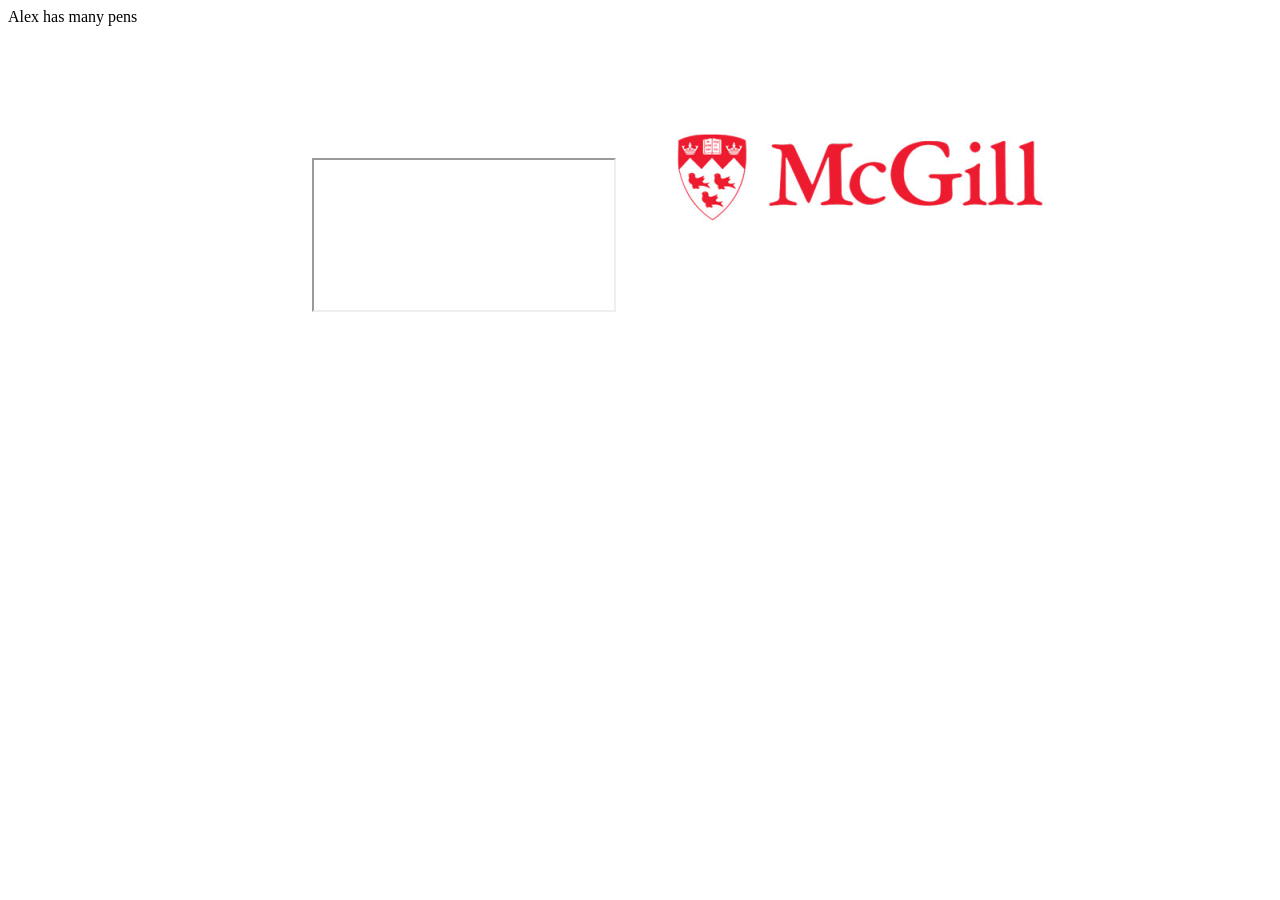
==== index.html @ 6e93d765 "Update index.html" ====
<html>
    <header>
        <meta name="keywords" content="Alex">
        <meta name="description" content="diary">
        <meta name="author" content="Alex Becheru">
    </header>
    <body>
        <title><a href="https://www.w3schools.com/tags/tag_meta.asp">Alex has a purple pen</a></title>
        <p>Alex has many pens</p>
        <video>
            <source src = "">
        </video>
        <iFrame src="Inovestor - StockPointer® Canadian Equities.pdf" title = "sample pdf">
        </iFrame>
        <img src="trademark-policy.jpg">
    </body>

</html>
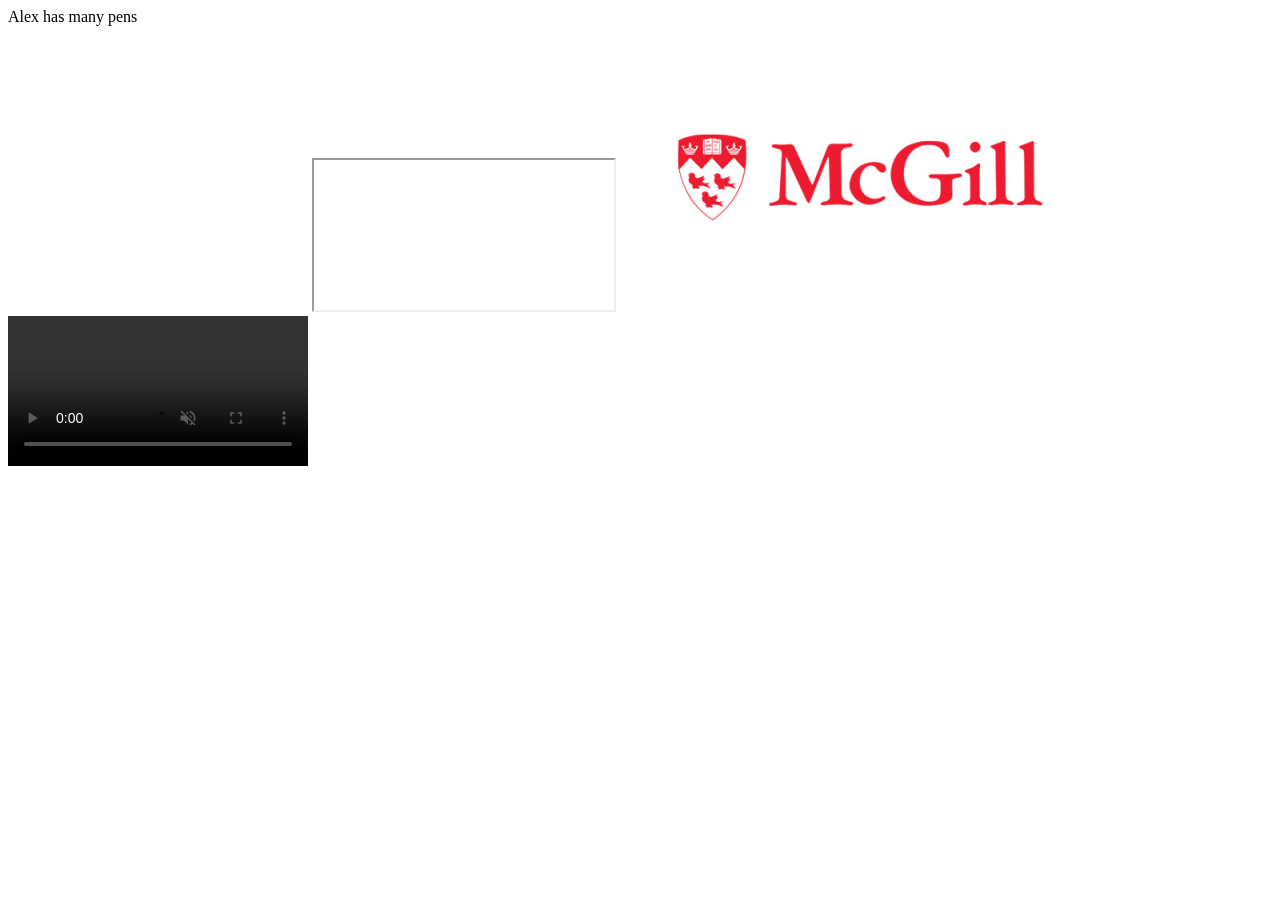
==== commit 916a94da: "Update index.html" ====
--- a/index.html
+++ b/index.html
@@ -13,6 +13,9 @@
         <iFrame src="Inovestor - StockPointer® Canadian Equities.pdf" title = "sample pdf">
         </iFrame>
         <img src="trademark-policy.jpg">
+        <video autoplay muted controls>
+            <source src="https://pqina.nl/media/sample-mp4-file.mp4" type="video/mp4">
+        </video>
     </body>
 
 </html>
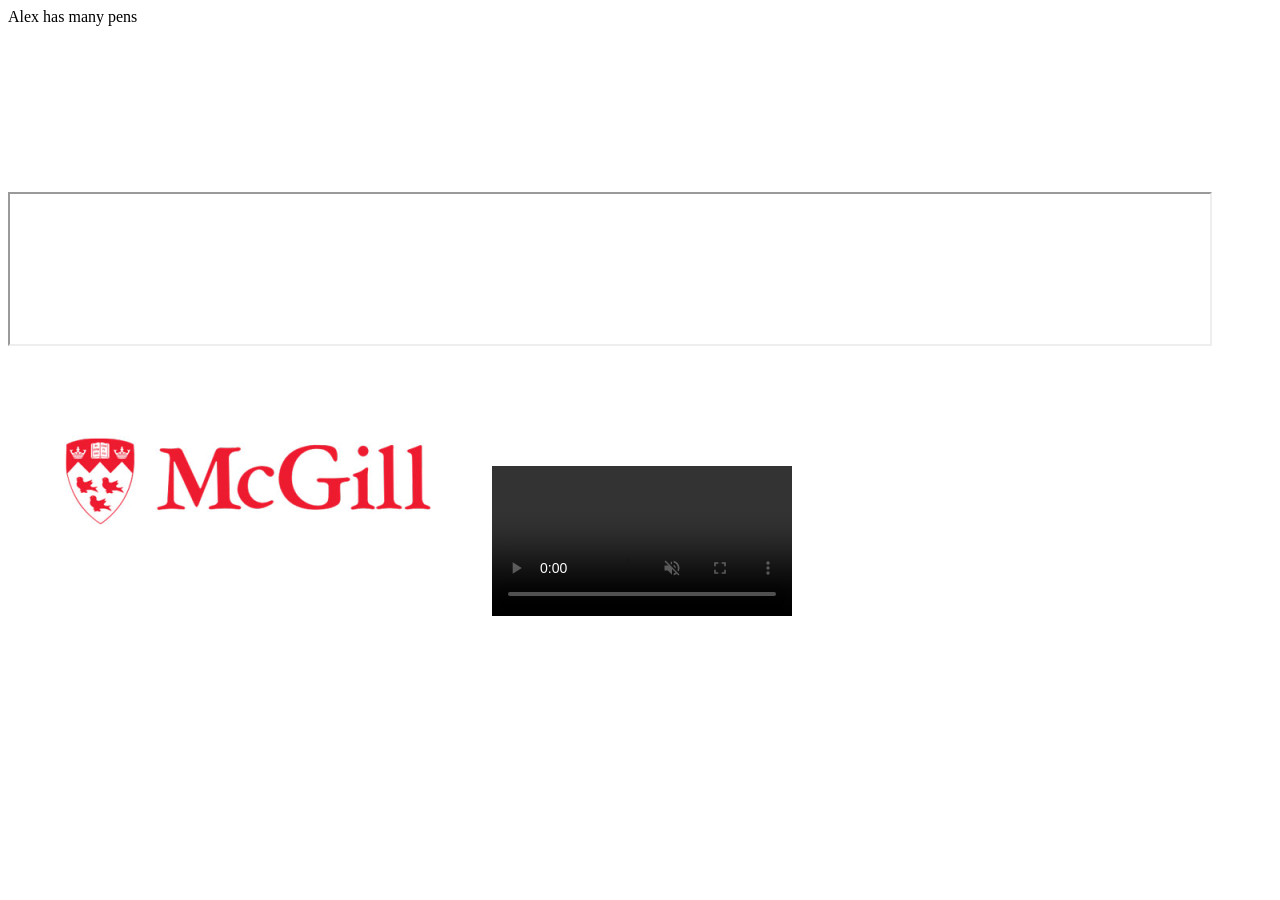
==== commit 87f24044: "Update index.html" ====
--- a/index.html
+++ b/index.html
@@ -10,7 +10,7 @@
         <video>
             <source src = "">
         </video>
-        <iFrame src="Inovestor - StockPointer® Canadian Equities.pdf" title = "sample pdf">
+        <iFrame src="Inovestor - StockPointer® Canadian Equities.pdf" title = "sample pdf" width = "1200">
         </iFrame>
         <img src="trademark-policy.jpg">
         <video autoplay muted controls>
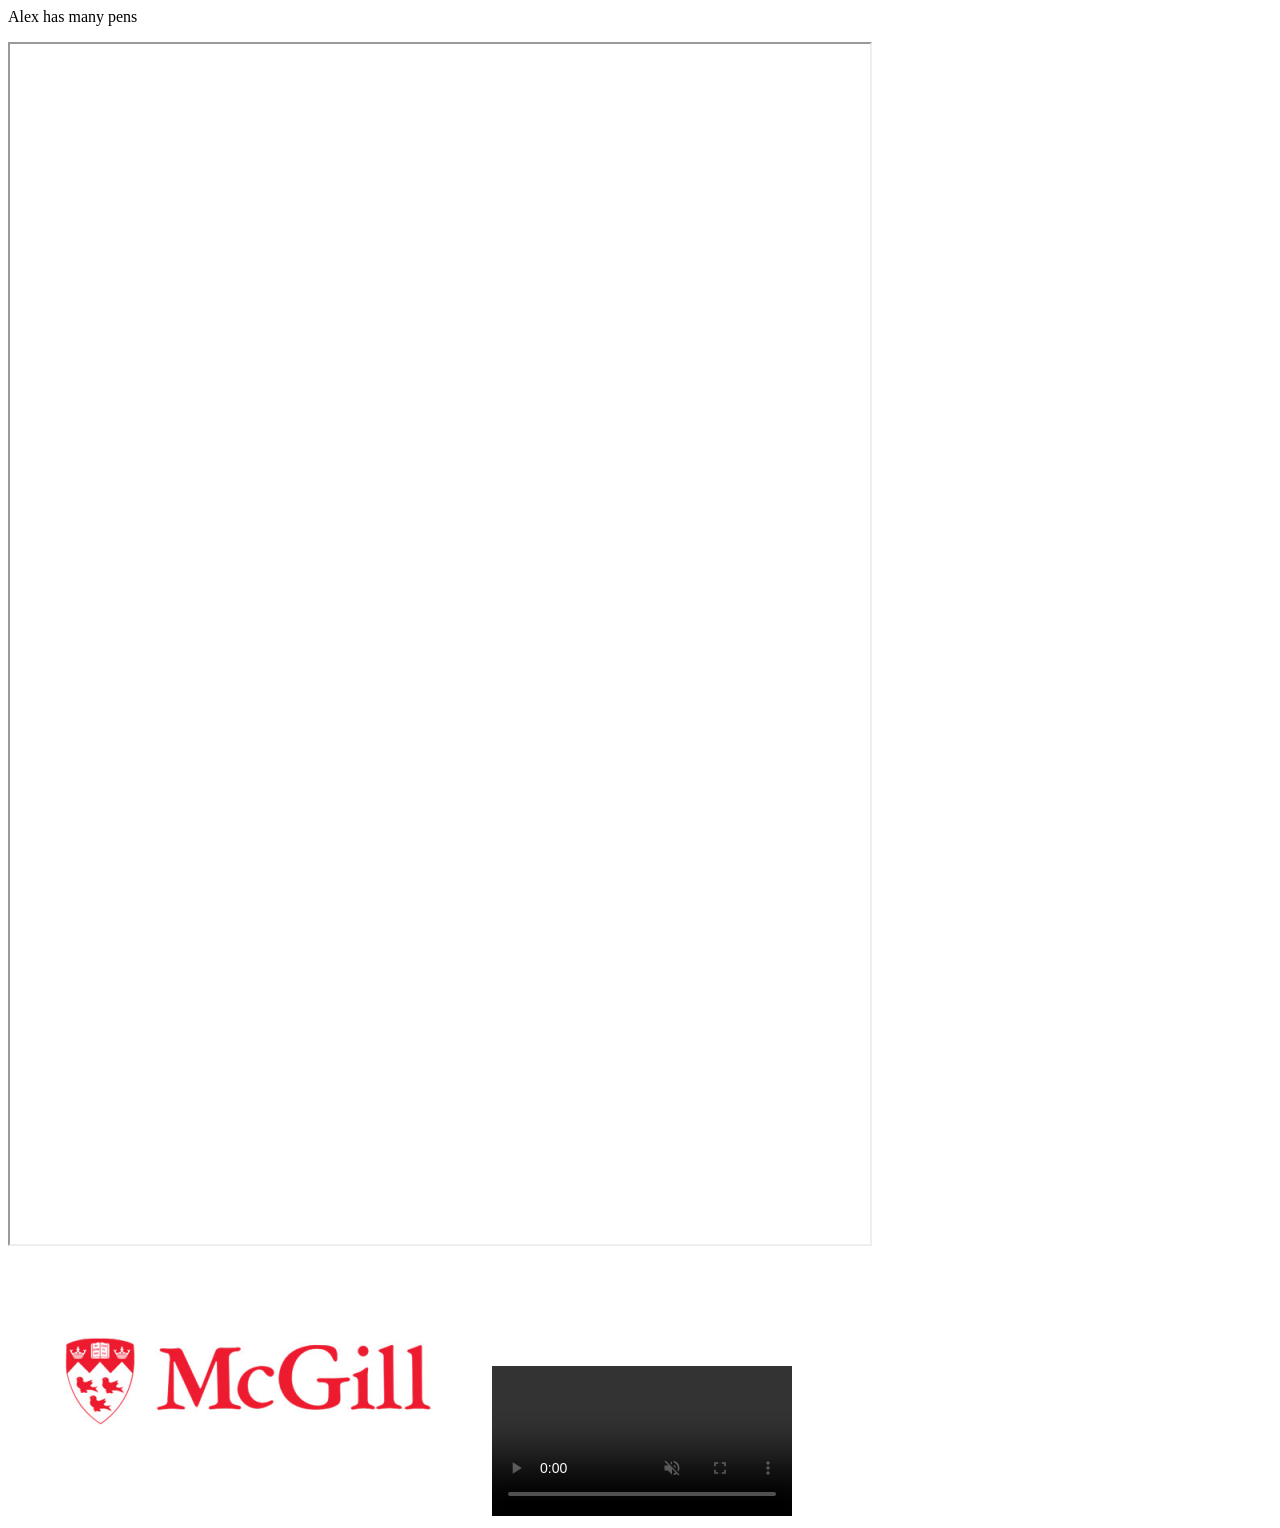
==== commit 8f15140a: "Update index.html" ====
--- a/index.html
+++ b/index.html
@@ -7,10 +7,7 @@
     <body>
         <title><a href="https://www.w3schools.com/tags/tag_meta.asp">Alex has a purple pen</a></title>
         <p>Alex has many pens</p>
-        <video>
-            <source src = "">
-        </video>
-        <iFrame src="Inovestor - StockPointer® Canadian Equities.pdf" title = "sample pdf" width = "1200">
+        <iFrame src="Inovestor - StockPointer® Canadian Equities.pdf" title = "sample pdf" width = "860" height = "1200">
         </iFrame>
         <img src="trademark-policy.jpg">
         <video autoplay muted controls>
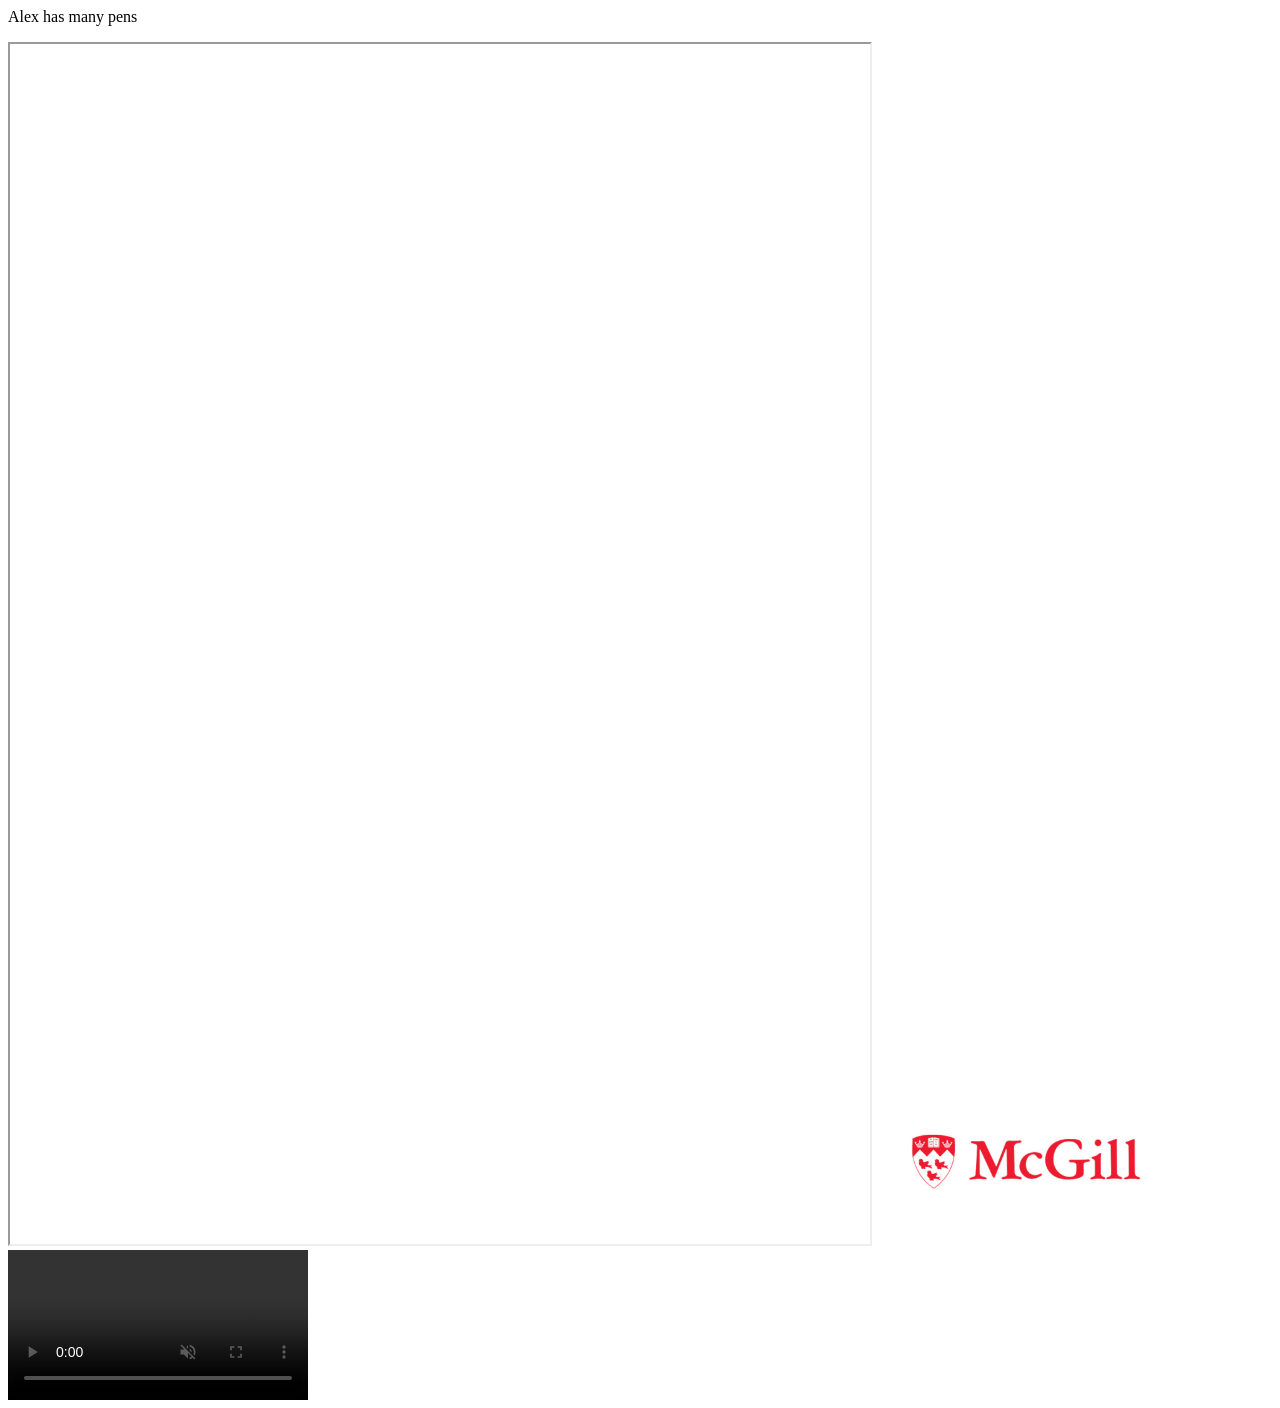
==== commit e08220e2: "Update index.html" ====
--- a/index.html
+++ b/index.html
@@ -9,7 +9,7 @@
         <p>Alex has many pens</p>
         <iFrame src="Inovestor - StockPointer® Canadian Equities.pdf" title = "sample pdf" width = "860" height = "1200">
         </iFrame>
-        <img src="trademark-policy.jpg">
+        <img src="trademark-policy.jpg" width = "300" height = auto>
         <video autoplay muted controls>
             <source src="https://pqina.nl/media/sample-mp4-file.mp4" type="video/mp4">
         </video>
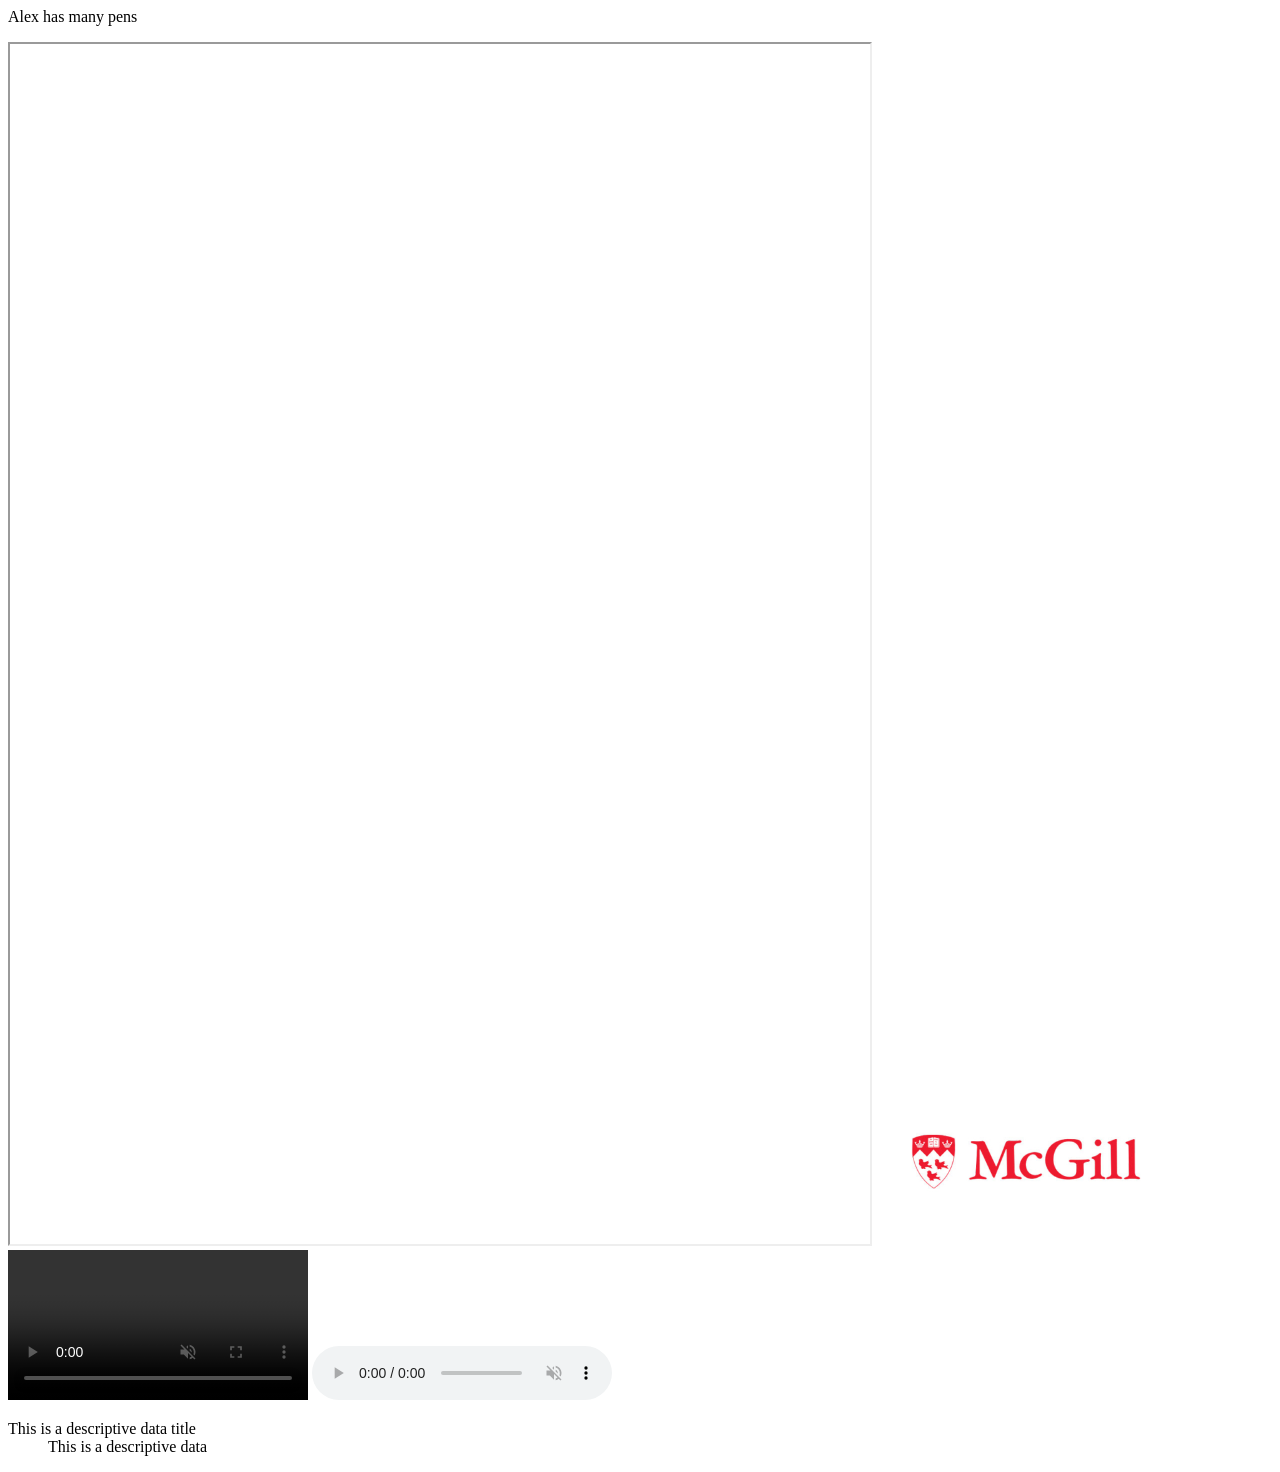
==== commit 2bc1cfb9: "Update index.html" ====
--- a/index.html
+++ b/index.html
@@ -13,6 +13,15 @@
         <video autoplay muted controls>
             <source src="https://pqina.nl/media/sample-mp4-file.mp4" type="video/mp4">
         </video>
+        <audio controls autoplay muted>
+            <source src="" type = "">
+        </audio>
+        <dl>
+            <dt>
+                This is a descriptive data title
+            </dt>
+            <dd>This is a descriptive data</dd>
+        </dl>
     </body>
 
 </html>
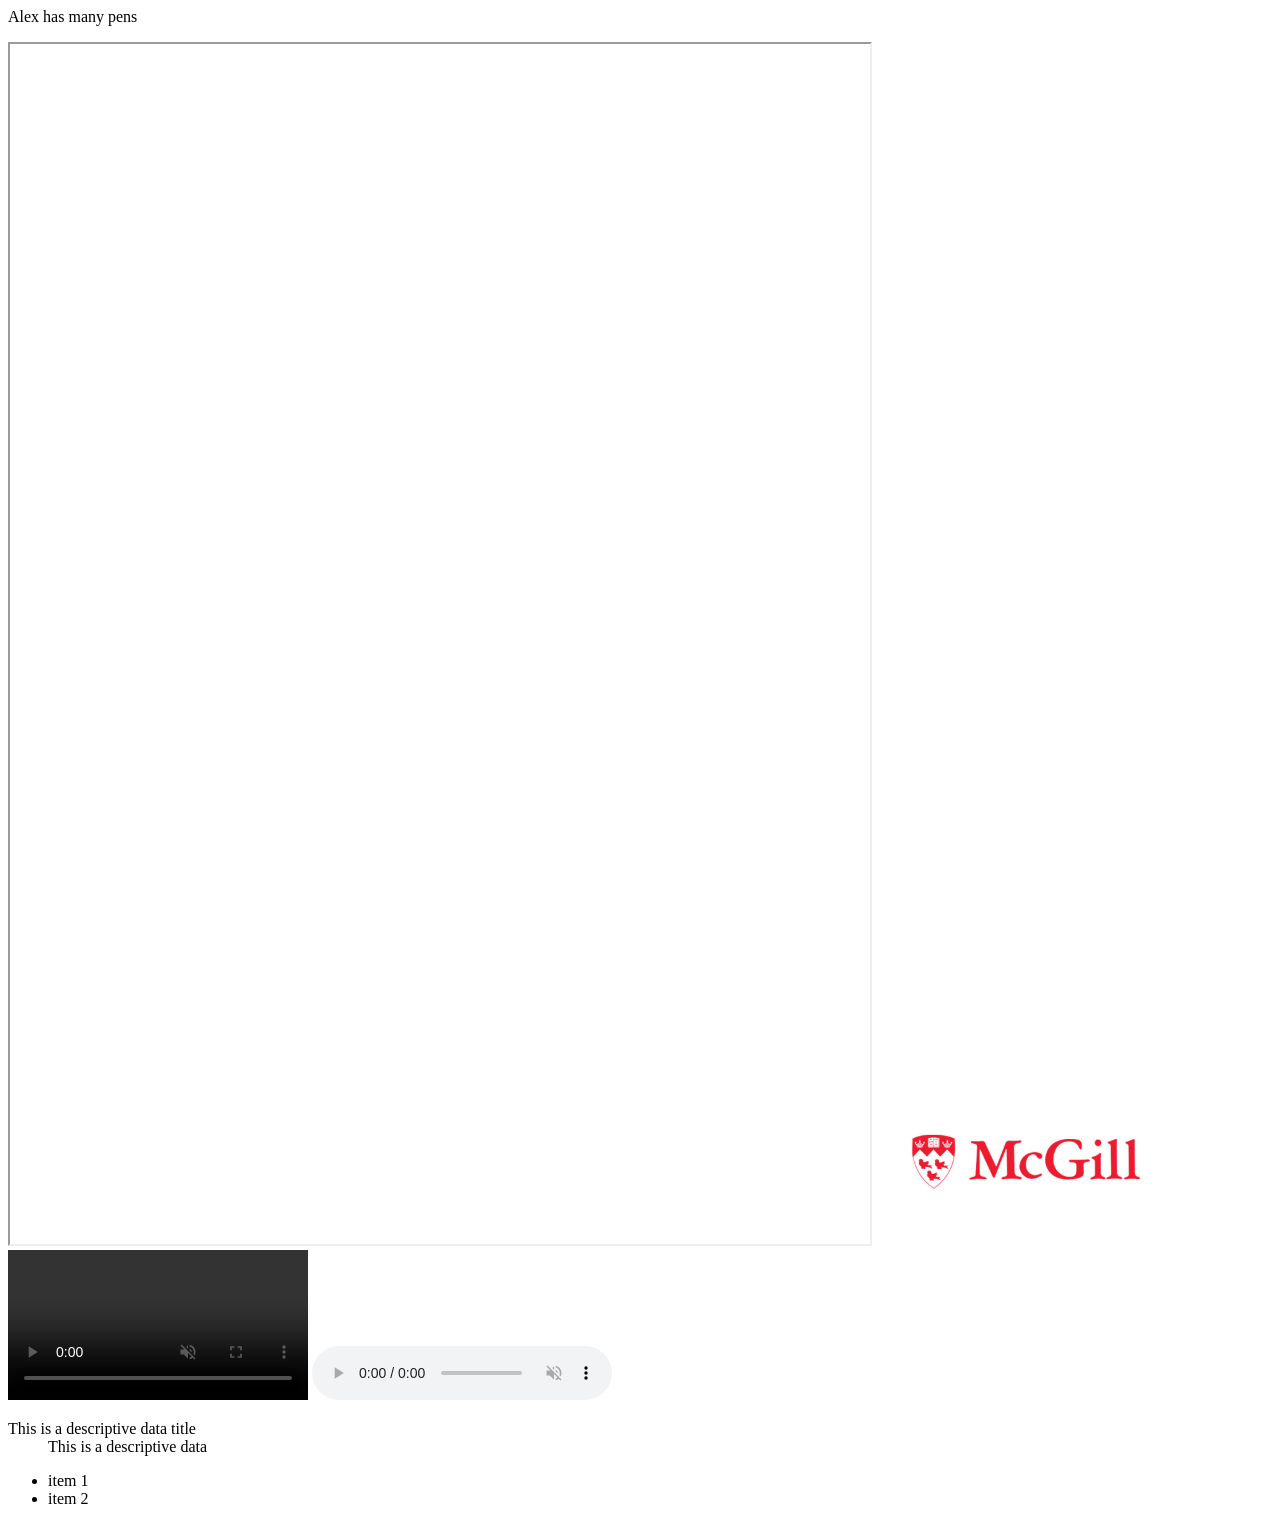
==== commit 2aa9225f: "Update index.html" ====
--- a/index.html
+++ b/index.html
@@ -22,6 +22,10 @@
             </dt>
             <dd>This is a descriptive data</dd>
         </dl>
+        <ul>
+            <li>item 1</li>
+            <li>item 2</li>
+        </ul>
     </body>
 
 </html>
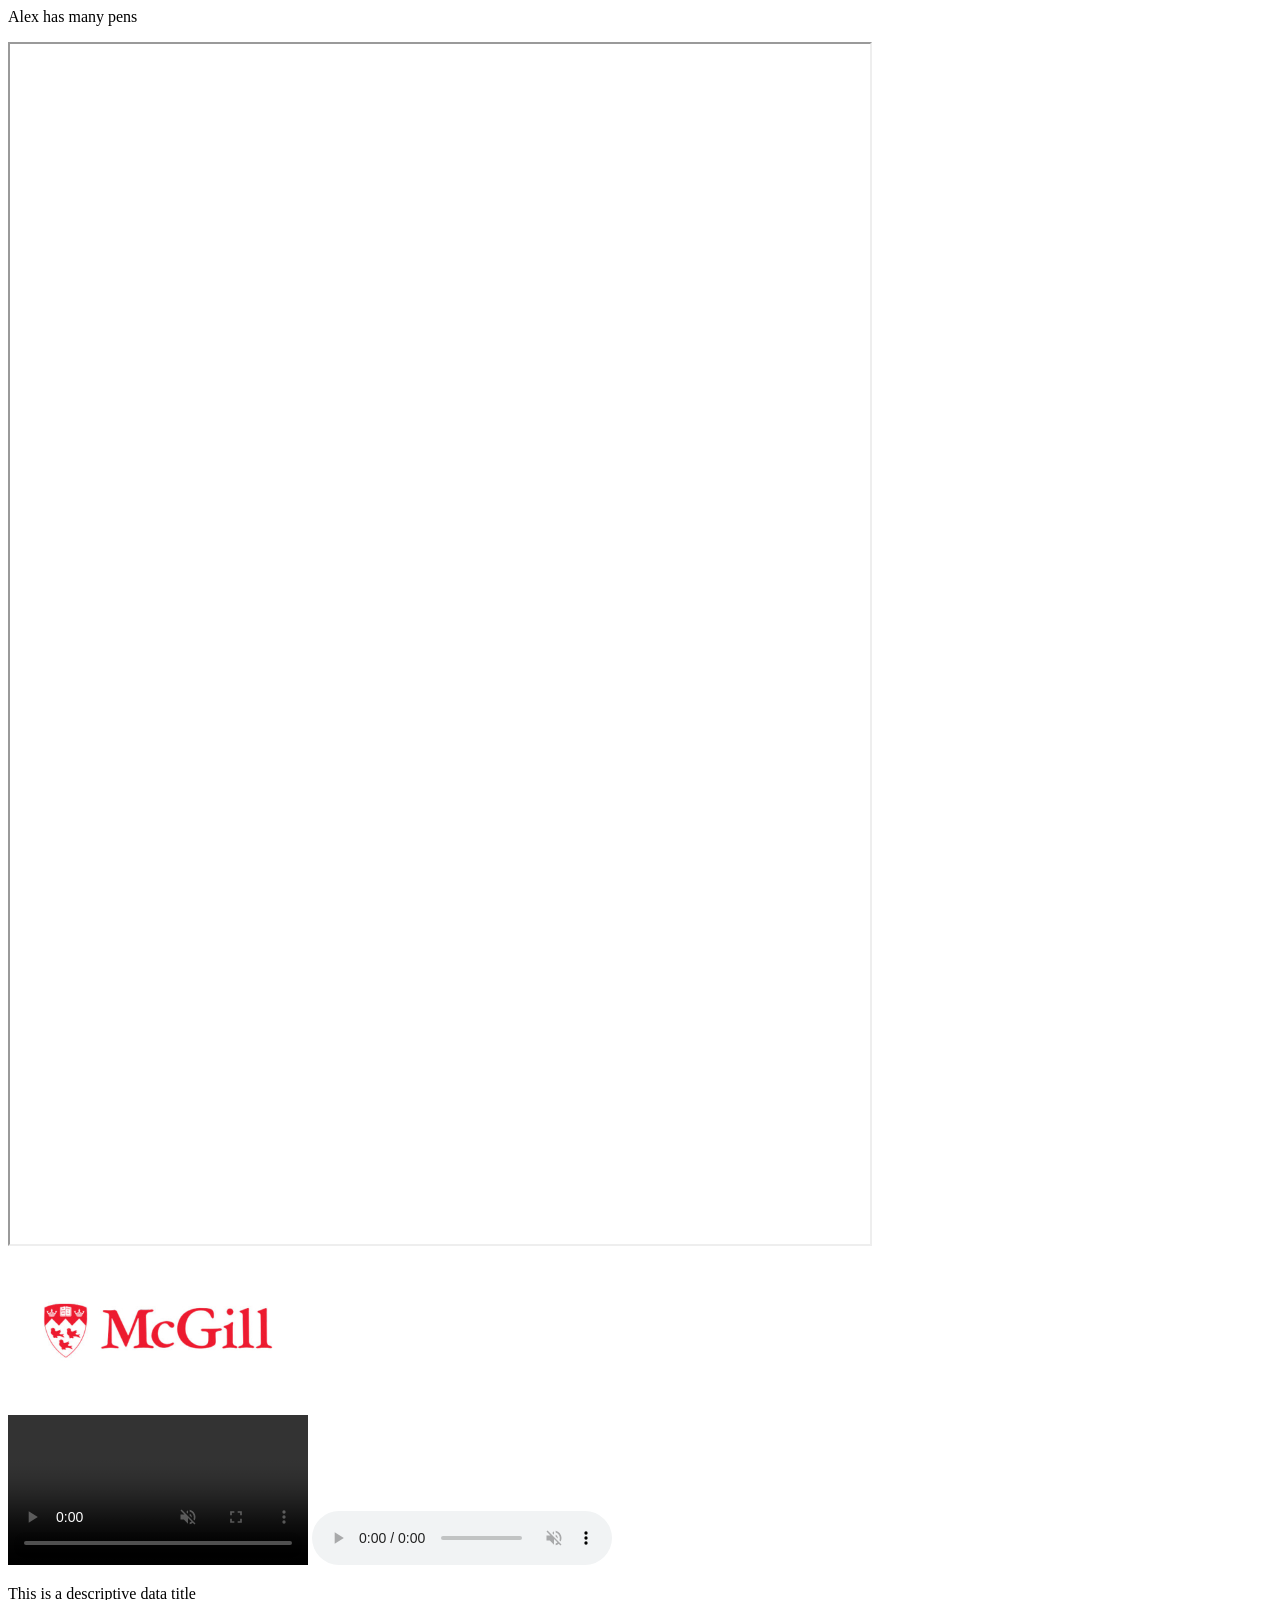
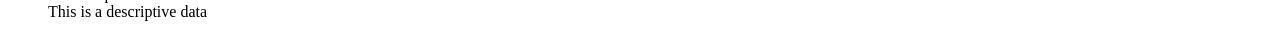
==== commit e59b9428: "Update index.html update on Nov 4" ====
--- a/index.html
+++ b/index.html
@@ -9,23 +9,23 @@
         <p>Alex has many pens</p>
         <iFrame src="Inovestor - StockPointer® Canadian Equities.pdf" title = "sample pdf" width = "860" height = "1200">
         </iFrame>
+         <br>
         <img src="trademark-policy.jpg" width = "300" height = auto>
+        <br>
         <video autoplay muted controls>
             <source src="https://pqina.nl/media/sample-mp4-file.mp4" type="video/mp4">
         </video>
         <audio controls autoplay muted>
             <source src="" type = "">
         </audio>
+         <br>
         <dl>
             <dt>
                 This is a descriptive data title
             </dt>
             <dd>This is a descriptive data</dd>
         </dl>
-        <ul>
-            <li>item 1</li>
-            <li>item 2</li>
-        </ul>
+       
     </body>
 
 </html>
